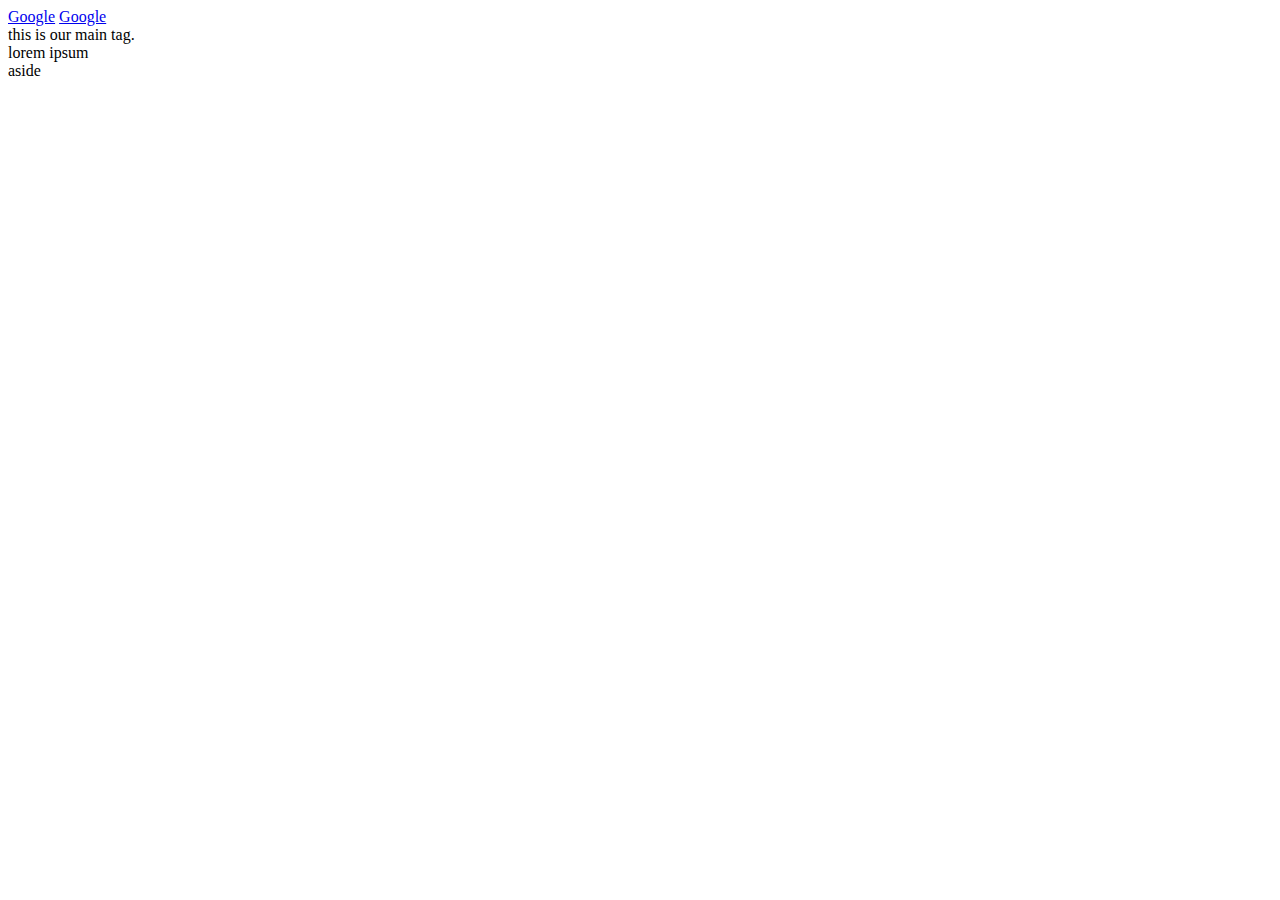
==== html/gps/index.html @ 67bf2735 "finishing reflect questions for GPS 1.2" ====
<!DOCTYPE html>
<html>
<head>
  <title>sweet title</title>
</head>
<body>
  <header>
    <nav>
      <a href="Google">Google</a>
      <a href="Google">Google</a>
    </nav>
  </header>
  <main>
    this is our main tag.
    <section>
      <article>lorem ipsum</article>
      <aside>aside</aside>
    </section>
  </main>
  <footer> 
  <!--
    What is the purpose of HTML5 semantic tags? Which ones do you see as most useful?
      To better organize the page and help with accessibility, especially for those with disabilities who are using readers. I think the most useful semantic tags are main and aside. 
    What is the order the browser uses to display elements on a page?
      Parse HTML to construct DOM tree and Parse CSS to construct style rules -> Render Tree Construction -> Layout of Render Tree -> Painting Render Tree
    What did you learn about Sublime in this challenge? Do you think you'll create more handy snippets at a later date?
      I learned how to create snippets which will be very handy later to create page templates.
    What concept in this challenge was most difficult for you? How can you improve your understanding of this concept?
      The most difficult for part of the challenge for me was creating snippets, since I was the most unfamiliar with those.
  -->
  </footer>
</body>
</html>
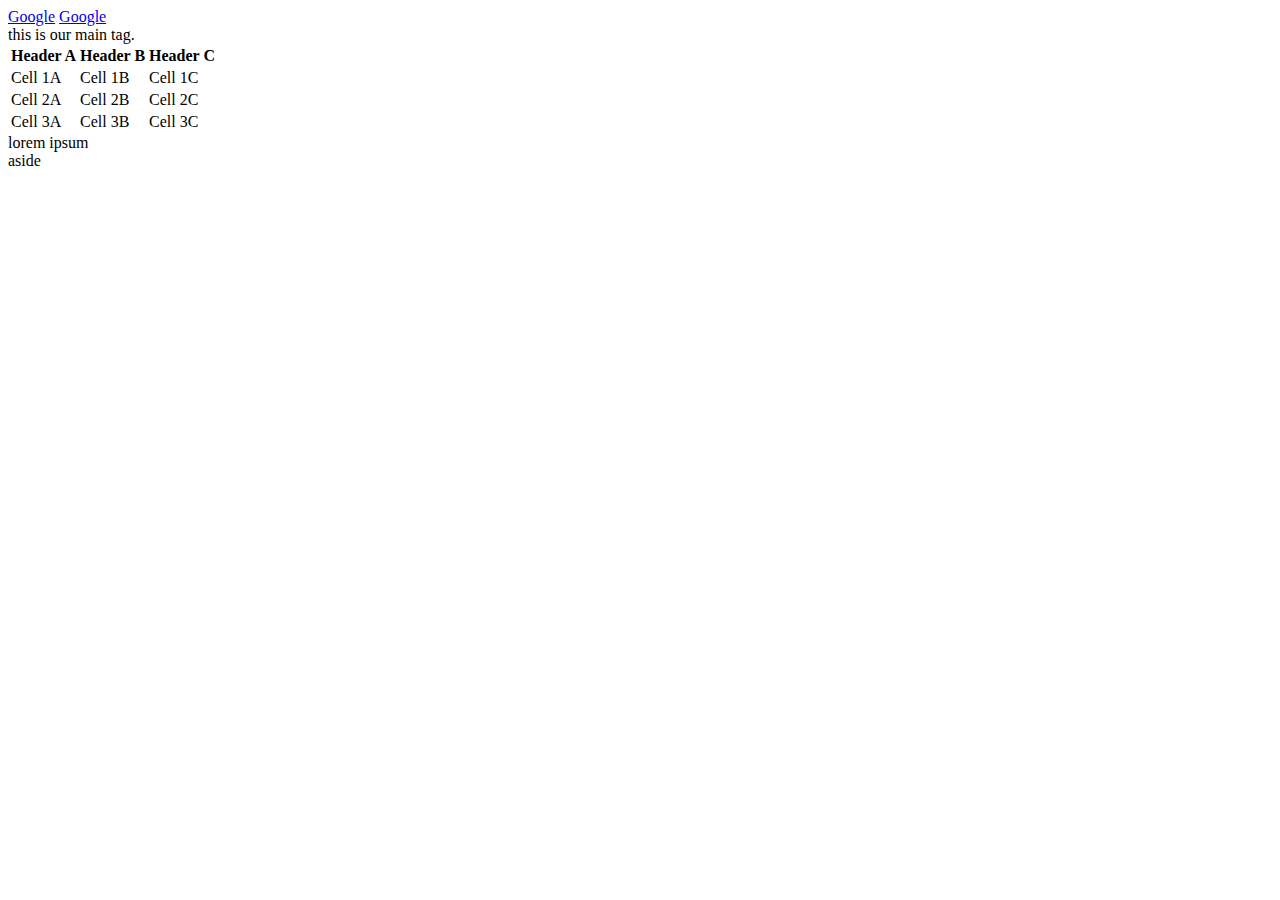
==== commit f3a70014: "updated GPS 1.2 to finish up" ====
--- a/html/gps/index.html
+++ b/html/gps/index.html
@@ -12,6 +12,28 @@
   </header>
   <main>
     this is our main tag.
+    <table>
+      <tr>
+        <th>Header A</th>
+        <th>Header B</th>
+        <th>Header C</th>
+      </tr>
+      <tr>
+        <td>Cell 1A</td>
+        <td>Cell 1B</td>
+        <td>Cell 1C</td>
+      </tr>
+      <tr>
+        <td>Cell 2A</td>
+        <td>Cell 2B</td>
+        <td>Cell 2C</td>
+      </tr>
+      <tr>
+        <td>Cell 3A</td>
+        <td>Cell 3B</td>
+        <td>Cell 3C</td>
+      </tr>
+    </table>
     <section>
       <article>lorem ipsum</article>
       <aside>aside</aside>
@@ -22,9 +44,9 @@
     What is the purpose of HTML5 semantic tags? Which ones do you see as most useful?
       To better organize the page and help with accessibility, especially for those with disabilities who are using readers. I think the most useful semantic tags are main and aside. 
     What is the order the browser uses to display elements on a page?
-      Parse HTML to construct DOM tree and Parse CSS to construct style rules -> Render Tree Construction -> Layout of Render Tree -> Painting Render Tree
+      Parse HTML to construct DOM tree and Parse CSS to construct style rules -> Render Tree Construction -> Layout of Render Tree(traversing from the top of DOM tree (parent->all children->all grandchildren) -> Painting Render Tree
     What did you learn about Sublime in this challenge? Do you think you'll create more handy snippets at a later date?
-      I learned how to create snippets which will be very handy later to create page templates.
+      I learned how to create snippets, which will be very handy later to create page templates.
     What concept in this challenge was most difficult for you? How can you improve your understanding of this concept?
       The most difficult for part of the challenge for me was creating snippets, since I was the most unfamiliar with those.
   -->
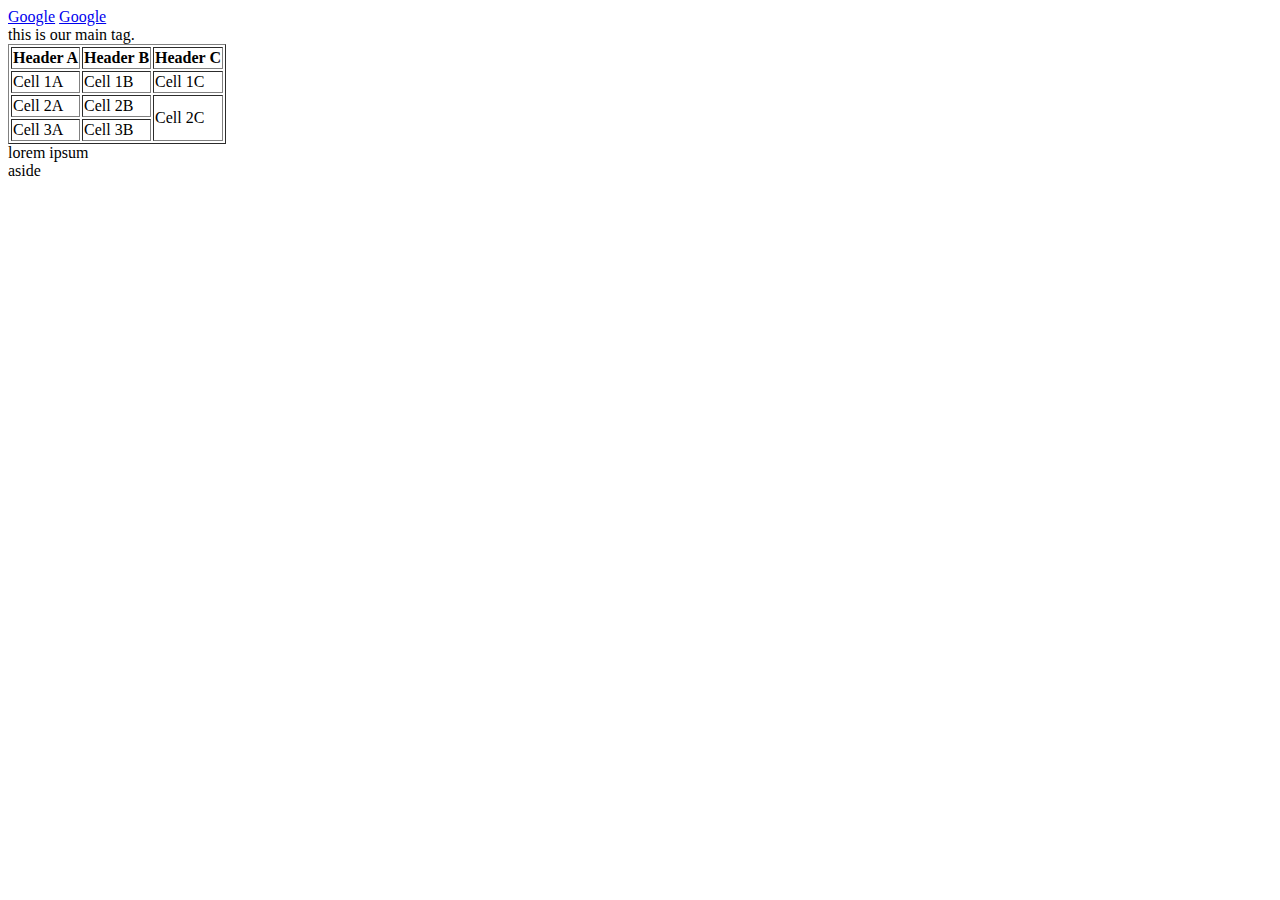
==== commit 9482f8b9: "updated 1.2 GPS" ====
--- a/html/gps/index.html
+++ b/html/gps/index.html
@@ -12,7 +12,7 @@
   </header>
   <main>
     this is our main tag.
-    <table>
+    <table border="1">
       <tr>
         <th>Header A</th>
         <th>Header B</th>
@@ -26,12 +26,11 @@
       <tr>
         <td>Cell 2A</td>
         <td>Cell 2B</td>
-        <td>Cell 2C</td>
+        <td rowspan=2>Cell 2C</td>
       </tr>
       <tr>
         <td>Cell 3A</td>
         <td>Cell 3B</td>
-        <td>Cell 3C</td>
       </tr>
     </table>
     <section>
